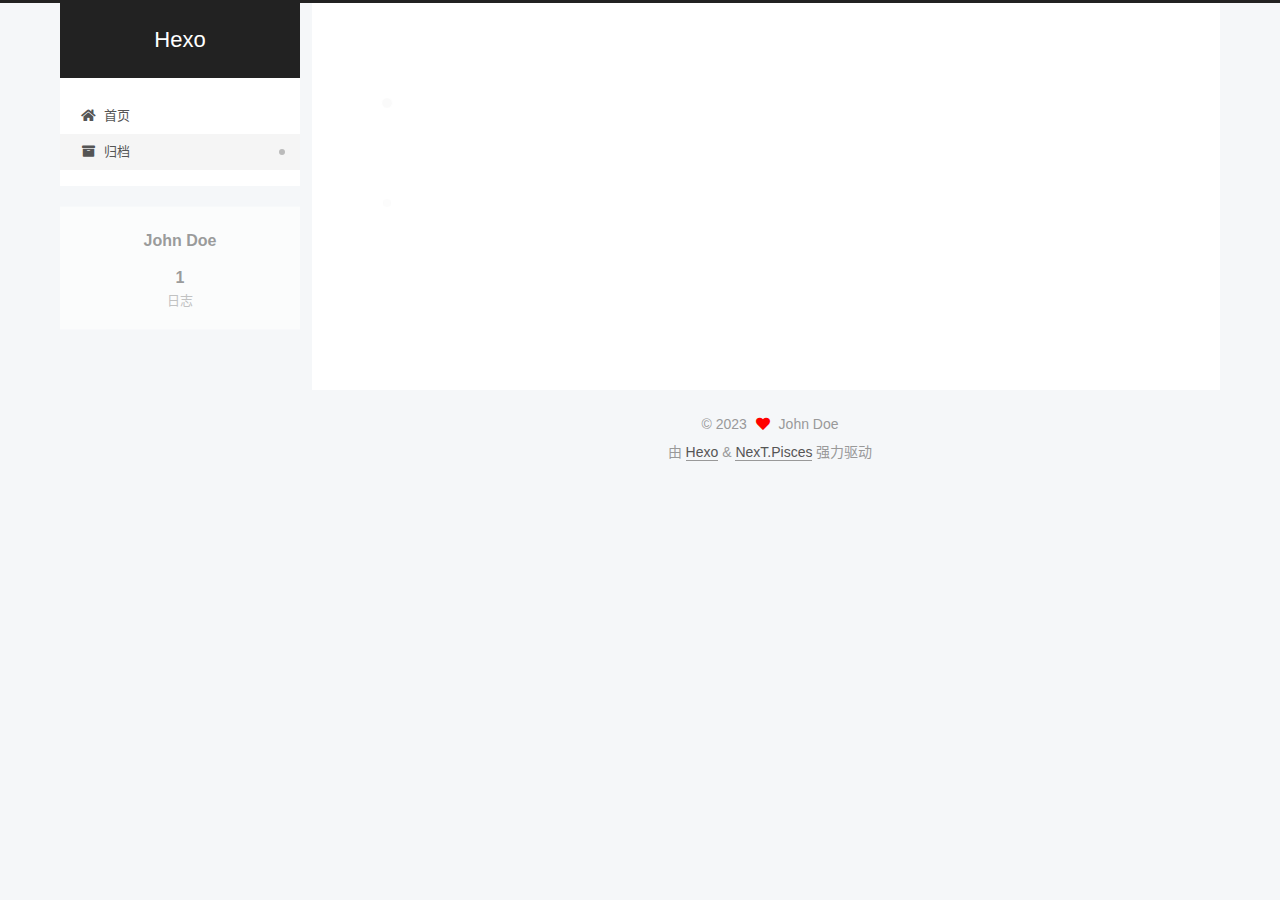
==== archives/index.html @ d9f136f7 "Site updated: 2023-08-09 22:35:40" ====
<!DOCTYPE html>
<html lang="zh-CN">
<head>
  <meta charset="UTF-8">
<meta name="viewport" content="width=device-width, initial-scale=1, maximum-scale=2">
<meta name="theme-color" content="#222">
<meta name="generator" content="Hexo 6.3.0">
  <link rel="apple-touch-icon" sizes="180x180" href="/images/apple-touch-icon-next.png">
  <link rel="icon" type="image/png" sizes="32x32" href="/images/favicon-32x32-next.png">
  <link rel="icon" type="image/png" sizes="16x16" href="/images/favicon-16x16-next.png">
  <link rel="mask-icon" href="/images/logo.svg" color="#222">

<link rel="stylesheet" href="/css/main.css">


<link rel="stylesheet" href="/lib/font-awesome/css/all.min.css">

<script id="hexo-configurations">
    var NexT = window.NexT || {};
    var CONFIG = {"hostname":"example.com","root":"/","scheme":"Pisces","version":"7.8.0","exturl":false,"sidebar":{"position":"left","display":"post","padding":18,"offset":12,"onmobile":false},"copycode":{"enable":false,"show_result":false,"style":null},"back2top":{"enable":true,"sidebar":false,"scrollpercent":false},"bookmark":{"enable":false,"color":"#222","save":"auto"},"fancybox":false,"mediumzoom":false,"lazyload":false,"pangu":false,"comments":{"style":"tabs","active":null,"storage":true,"lazyload":false,"nav":null},"algolia":{"hits":{"per_page":10},"labels":{"input_placeholder":"Search for Posts","hits_empty":"We didn't find any results for the search: ${query}","hits_stats":"${hits} results found in ${time} ms"}},"localsearch":{"enable":false,"trigger":"auto","top_n_per_article":1,"unescape":false,"preload":false},"motion":{"enable":true,"async":false,"transition":{"post_block":"fadeIn","post_header":"slideDownIn","post_body":"slideDownIn","coll_header":"slideLeftIn","sidebar":"slideUpIn"}}};
  </script>

  <meta property="og:type" content="website">
<meta property="og:title" content="Hexo">
<meta property="og:url" content="http://example.com/archives/index.html">
<meta property="og:site_name" content="Hexo">
<meta property="og:locale" content="zh_CN">
<meta property="article:author" content="John Doe">
<meta name="twitter:card" content="summary">

<link rel="canonical" href="http://example.com/archives/">


<script id="page-configurations">
  // https://hexo.io/docs/variables.html
  CONFIG.page = {
    sidebar: "",
    isHome : false,
    isPost : false,
    lang   : 'zh-CN'
  };
</script>

  <title>归档 | Hexo</title>
  






  <noscript>
  <style>
  .use-motion .brand,
  .use-motion .menu-item,
  .sidebar-inner,
  .use-motion .post-block,
  .use-motion .pagination,
  .use-motion .comments,
  .use-motion .post-header,
  .use-motion .post-body,
  .use-motion .collection-header { opacity: initial; }

  .use-motion .site-title,
  .use-motion .site-subtitle {
    opacity: initial;
    top: initial;
  }

  .use-motion .logo-line-before i { left: initial; }
  .use-motion .logo-line-after i { right: initial; }
  </style>
</noscript>

</head>

<body itemscope itemtype="http://schema.org/WebPage">
  <div class="container use-motion">
    <div class="headband"></div>

    <header class="header" itemscope itemtype="http://schema.org/WPHeader">
      <div class="header-inner"><div class="site-brand-container">
  <div class="site-nav-toggle">
    <div class="toggle" aria-label="切换导航栏">
      <span class="toggle-line toggle-line-first"></span>
      <span class="toggle-line toggle-line-middle"></span>
      <span class="toggle-line toggle-line-last"></span>
    </div>
  </div>

  <div class="site-meta">

    <a href="/" class="brand" rel="start">
      <span class="logo-line-before"><i></i></span>
      <h1 class="site-title">Hexo</h1>
      <span class="logo-line-after"><i></i></span>
    </a>
  </div>

  <div class="site-nav-right">
    <div class="toggle popup-trigger">
    </div>
  </div>
</div>




<nav class="site-nav">
  <ul id="menu" class="main-menu menu">
        <li class="menu-item menu-item-home">

    <a href="/" rel="section"><i class="fa fa-home fa-fw"></i>首页</a>

  </li>
        <li class="menu-item menu-item-archives">

    <a href="/archives/" rel="section"><i class="fa fa-archive fa-fw"></i>归档</a>

  </li>
  </ul>
</nav>




</div>
    </header>

    
  <div class="back-to-top">
    <i class="fa fa-arrow-up"></i>
    <span>0%</span>
  </div>


    <main class="main">
      <div class="main-inner">
        <div class="content-wrap">
          

          <div class="content archive">
            

  
  
  
  <div class="post-block">
    <div class="posts-collapse">
      <div class="collection-title">
        <span class="collection-header">嗯..! 目前共计 1 篇日志。 继续努力。</span>
      </div>

      
    <div class="collection-year">
      <span class="collection-header">2023</span>
    </div>

  <article itemscope itemtype="http://schema.org/Article">
    <header class="post-header">

      <div class="post-meta">
        <time itemprop="dateCreated"
              datetime="2023-08-09T20:24:49+08:00"
              content="2023-08-09">
          08-09
        </time>
      </div>

      <div class="post-title">
          <a class="post-title-link" href="/2023/08/09/hello-world/" itemprop="url">
            <span itemprop="name">Hello World</span>
          </a>
      </div>

    </header>
  </article>


    </div>
  </div>
  
  
  

  



          </div>
          

<script>
  window.addEventListener('tabs:register', () => {
    let { activeClass } = CONFIG.comments;
    if (CONFIG.comments.storage) {
      activeClass = localStorage.getItem('comments_active') || activeClass;
    }
    if (activeClass) {
      let activeTab = document.querySelector(`a[href="#comment-${activeClass}"]`);
      if (activeTab) {
        activeTab.click();
      }
    }
  });
  if (CONFIG.comments.storage) {
    window.addEventListener('tabs:click', event => {
      if (!event.target.matches('.tabs-comment .tab-content .tab-pane')) return;
      let commentClass = event.target.classList[1];
      localStorage.setItem('comments_active', commentClass);
    });
  }
</script>

        </div>
          
  
  <div class="toggle sidebar-toggle">
    <span class="toggle-line toggle-line-first"></span>
    <span class="toggle-line toggle-line-middle"></span>
    <span class="toggle-line toggle-line-last"></span>
  </div>

  <aside class="sidebar">
    <div class="sidebar-inner">

      <ul class="sidebar-nav motion-element">
        <li class="sidebar-nav-toc">
          文章目录
        </li>
        <li class="sidebar-nav-overview">
          站点概览
        </li>
      </ul>

      <!--noindex-->
      <div class="post-toc-wrap sidebar-panel">
      </div>
      <!--/noindex-->

      <div class="site-overview-wrap sidebar-panel">
        <div class="site-author motion-element" itemprop="author" itemscope itemtype="http://schema.org/Person">
  <p class="site-author-name" itemprop="name">John Doe</p>
  <div class="site-description" itemprop="description"></div>
</div>
<div class="site-state-wrap motion-element">
  <nav class="site-state">
      <div class="site-state-item site-state-posts">
          <a href="/archives/">
        
          <span class="site-state-item-count">1</span>
          <span class="site-state-item-name">日志</span>
        </a>
      </div>
  </nav>
</div>



      </div>

    </div>
  </aside>
  <div id="sidebar-dimmer"></div>


      </div>
    </main>

    <footer class="footer">
      <div class="footer-inner">
        

        

<div class="copyright">
  
  &copy; 
  <span itemprop="copyrightYear">2023</span>
  <span class="with-love">
    <i class="fa fa-heart"></i>
  </span>
  <span class="author" itemprop="copyrightHolder">John Doe</span>
</div>
  <div class="powered-by">由 <a href="https://hexo.io/" class="theme-link" rel="noopener" target="_blank">Hexo</a> & <a href="https://pisces.theme-next.org/" class="theme-link" rel="noopener" target="_blank">NexT.Pisces</a> 强力驱动
  </div>

        








      </div>
    </footer>
  </div>

  
  <script src="/lib/anime.min.js"></script>
  <script src="/lib/velocity/velocity.min.js"></script>
  <script src="/lib/velocity/velocity.ui.min.js"></script>

<script src="/js/utils.js"></script>

<script src="/js/motion.js"></script>


<script src="/js/schemes/pisces.js"></script>


<script src="/js/next-boot.js"></script>




  















  

  

</body>
</html>
---- css/main.css ----
:root {
  --body-bg-color: #f5f7f9;
  --content-bg-color: #fff;
  --card-bg-color: #f5f5f5;
  --text-color: #555;
  --blockquote-color: #666;
  --link-color: #555;
  --link-hover-color: #222;
  --brand-color: #fff;
  --brand-hover-color: #fff;
  --table-row-odd-bg-color: #f9f9f9;
  --table-row-hover-bg-color: #f5f5f5;
  --menu-item-bg-color: #f5f5f5;
  --btn-default-bg: #fff;
  --btn-default-color: #555;
  --btn-default-border-color: #555;
  --btn-default-hover-bg: #222;
  --btn-default-hover-color: #fff;
  --btn-default-hover-border-color: #222;
}
html {
  line-height: 1.15; /* 1 */
  -webkit-text-size-adjust: 100%; /* 2 */
}
body {
  margin: 0;
}
main {
  display: block;
}
h1 {
  font-size: 2em;
  margin: 0.67em 0;
}
hr {
  box-sizing: content-box; /* 1 */
  height: 0; /* 1 */
  overflow: visible; /* 2 */
}
pre {
  font-family: monospace, monospace; /* 1 */
  font-size: 1em; /* 2 */
}
a {
  background: transparent;
}
abbr[title] {
  border-bottom: none; /* 1 */
  text-decoration: underline; /* 2 */
  text-decoration: underline dotted; /* 2 */
}
b,
strong {
  font-weight: bolder;
}
code,
kbd,
samp {
  font-family: monospace, monospace; /* 1 */
  font-size: 1em; /* 2 */
}
small {
  font-size: 80%;
}
sub,
sup {
  font-size: 75%;
  line-height: 0;
  position: relative;
  vertical-align: baseline;
}
sub {
  bottom: -0.25em;
}
sup {
  top: -0.5em;
}
img {
  border-style: none;
}
button,
input,
optgroup,
select,
textarea {
  font-family: inherit; /* 1 */
  font-size: 100%; /* 1 */
  line-height: 1.15; /* 1 */
  margin: 0; /* 2 */
}
button,
input {
/* 1 */
  overflow: visible;
}
button,
select {
/* 1 */
  text-transform: none;
}
button,
[type='button'],
[type='reset'],
[type='submit'] {
  -webkit-appearance: button;
}
button::-moz-focus-inner,
[type='button']::-moz-focus-inner,
[type='reset']::-moz-focus-inner,
[type='submit']::-moz-focus-inner {
  border-style: none;
  padding: 0;
}
button:-moz-focusring,
[type='button']:-moz-focusring,
[type='reset']:-moz-focusring,
[type='submit']:-moz-focusring {
  outline: 1px dotted ButtonText;
}
fieldset {
  padding: 0.35em 0.75em 0.625em;
}
legend {
  box-sizing: border-box; /* 1 */
  color: inherit; /* 2 */
  display: table; /* 1 */
  max-width: 100%; /* 1 */
  padding: 0; /* 3 */
  white-space: normal; /* 1 */
}
progress {
  vertical-align: baseline;
}
textarea {
  overflow: auto;
}
[type='checkbox'],
[type='radio'] {
  box-sizing: border-box; /* 1 */
  padding: 0; /* 2 */
}
[type='number']::-webkit-inner-spin-button,
[type='number']::-webkit-outer-spin-button {
  height: auto;
}
[type='search'] {
  outline-offset: -2px; /* 2 */
  -webkit-appearance: textfield; /* 1 */
}
[type='search']::-webkit-search-decoration {
  -webkit-appearance: none;
}
::-webkit-file-upload-button {
  font: inherit; /* 2 */
  -webkit-appearance: button; /* 1 */
}
details {
  display: block;
}
summary {
  display: list-item;
}
template {
  display: none;
}
[hidden] {
  display: none;
}
::selection {
  background: #262a30;
  color: #eee;
}
html,
body {
  height: 100%;
}
body {
  background: var(--body-bg-color);
  color: var(--text-color);
  font-family: 'Lato', "PingFang SC", "Microsoft YaHei", sans-serif;
  font-size: 1em;
  line-height: 2;
}
@media (max-width: 991px) {
  body {
    padding-left: 0 !important;
    padding-right: 0 !important;
  }
}
h1,
h2,
h3,
h4,
h5,
h6 {
  font-family: 'Lato', "PingFang SC", "Microsoft YaHei", sans-serif;
  font-weight: bold;
  line-height: 1.5;
  margin: 20px 0 15px;
}
h1 {
  font-size: 1.5em;
}
h2 {
  font-size: 1.375em;
}
h3 {
  font-size: 1.25em;
}
h4 {
  font-size: 1.125em;
}
h5 {
  font-size: 1em;
}
h6 {
  font-size: 0.875em;
}
p {
  margin: 0 0 20px 0;
}
a,
span.exturl {
  border-bottom: 1px solid #999;
  color: var(--link-color);
  outline: 0;
  text-decoration: none;
  overflow-wrap: break-word;
  word-wrap: break-word;
  cursor: pointer;
}
a:hover,
span.exturl:hover {
  border-bottom-color: var(--link-hover-color);
  color: var(--link-hover-color);
}
iframe,
img,
video {
  display: block;
  margin-left: auto;
  margin-right: auto;
  max-width: 100%;
}
hr {
  background-image: repeating-linear-gradient(-45deg, #ddd, #ddd 4px, transparent 4px, transparent 8px);
  border: 0;
  height: 3px;
  margin: 40px 0;
}
blockquote {
  border-left: 4px solid #ddd;
  color: var(--blockquote-color);
  margin: 0;
  padding: 0 15px;
}
blockquote cite::before {
  content: '-';
  padding: 0 5px;
}
dt {
  font-weight: bold;
}
dd {
  margin: 0;
  padding: 0;
}
kbd {
  background-color: #f5f5f5;
  background-image: linear-gradient(#eee, #fff, #eee);
  border: 1px solid #ccc;
  border-radius: 0.2em;
  box-shadow: 0.1em 0.1em 0.2em rgba(0,0,0,0.1);
  color: #555;
  font-family: inherit;
  padding: 0.1em 0.3em;
  white-space: nowrap;
}
.table-container {
  overflow: auto;
}
table {
  border-collapse: collapse;
  border-spacing: 0;
  font-size: 0.875em;
  margin: 0 0 20px 0;
  width: 100%;
}
tbody tr:nth-of-type(odd) {
  background: var(--table-row-odd-bg-color);
}
tbody tr:hover {
  background: var(--table-row-hover-bg-color);
}
caption,
th,
td {
  font-weight: normal;
  padding: 8px;
  vertical-align: middle;
}
th,
td {
  border: 1px solid #ddd;
  border-bottom: 3px solid #ddd;
}
th {
  font-weight: 700;
  padding-bottom: 10px;
}
td {
  border-bottom-width: 1px;
}
.btn {
  background: var(--btn-default-bg);
  border: 2px solid var(--btn-default-border-color);
  border-radius: 2px;
  color: var(--btn-default-color);
  display: inline-block;
  font-size: 0.875em;
  line-height: 2;
  padding: 0 20px;
  text-decoration: none;
  transition-property: background-color;
  transition-delay: 0s;
  transition-duration: 0.2s;
  transition-timing-function: ease-in-out;
}
.btn:hover {
  background: var(--btn-default-hover-bg);
  border-color: var(--btn-default-hover-border-color);
  color: var(--btn-default-hover-color);
}
.btn + .btn {
  margin: 0 0 8px 8px;
}
.btn .fa-fw {
  text-align: left;
  width: 1.285714285714286em;
}
.toggle {
  line-height: 0;
}
.toggle .toggle-line {
  background: #fff;
  display: inline-block;
  height: 2px;
  left: 0;
  position: relative;
  top: 0;
  transition: all 0.4s;
  vertical-align: top;
  width: 100%;
}
.toggle .toggle-line:not(:first-child) {
  margin-top: 3px;
}
.toggle.toggle-arrow .toggle-line-first {
  left: 50%;
  top: 2px;
  transform: rotate(45deg);
  width: 50%;
}
.toggle.toggle-arrow .toggle-line-middle {
  left: 2px;
  width: 90%;
}
.toggle.toggle-arrow .toggle-line-last {
  left: 50%;
  top: -2px;
  transform: rotate(-45deg);
  width: 50%;
}
.toggle.toggle-close .toggle-line-first {
  transform: rotate(-45deg);
  top: 5px;
}
.toggle.toggle-close .toggle-line-middle {
  opacity: 0;
}
.toggle.toggle-close .toggle-line-last {
  transform: rotate(45deg);
  top: -5px;
}
.highlight,
pre {
  background: #f7f7f7;
  color: #4d4d4c;
  line-height: 1.6;
  margin: 0 auto 20px;
}
pre,
code {
  font-family: consolas, Menlo, monospace, "PingFang SC", "Microsoft YaHei";
}
code {
  background: #eee;
  border-radius: 3px;
  color: #555;
  padding: 2px 4px;
  overflow-wrap: break-word;
  word-wrap: break-word;
}
.highlight *::selection {
  background: #d6d6d6;
}
.highlight pre {
  border: 0;
  margin: 0;
  padding: 10px 0;
}
.highlight table {
  border: 0;
  margin: 0;
  width: auto;
}
.highlight td {
  border: 0;
  padding: 0;
}
.highlight figcaption {
  background: #eff2f3;
  color: #4d4d4c;
  display: flex;
  font-size: 0.875em;
  justify-content: space-between;
  line-height: 1.2;
  padding: 0.5em;
}
.highlight figcaption a {
  color: #4d4d4c;
}
.highlight figcaption a:hover {
  border-bottom-color: #4d4d4c;
}
.highlight .gutter {
  -moz-user-select: none;
  -ms-user-select: none;
  -webkit-user-select: none;
  user-select: none;
}
.highlight .gutter pre {
  background: #eff2f3;
  color: #869194;
  padding-left: 10px;
  padding-right: 10px;
  text-align: right;
}
.highlight .code pre {
  background: #f7f7f7;
  padding-left: 10px;
  width: 100%;
}
.gist table {
  width: auto;
}
.gist table td {
  border: 0;
}
pre {
  overflow: auto;
  padding: 10px;
}
pre code {
  background: none;
  color: #4d4d4c;
  font-size: 0.875em;
  padding: 0;
  text-shadow: none;
}
pre .deletion {
  background: #fdd;
}
pre .addition {
  background: #dfd;
}
pre .meta {
  color: #eab700;
  -moz-user-select: none;
  -ms-user-select: none;
  -webkit-user-select: none;
  user-select: none;
}
pre .comment {
  color: #8e908c;
}
pre .variable,
pre .attribute,
pre .tag,
pre .name,
pre .regexp,
pre .ruby .constant,
pre .xml .tag .title,
pre .xml .pi,
pre .xml .doctype,
pre .html .doctype,
pre .css .id,
pre .css .class,
pre .css .pseudo {
  color: #c82829;
}
pre .number,
pre .preprocessor,
pre .built_in,
pre .builtin-name,
pre .literal,
pre .params,
pre .constant,
pre .command {
  color: #f5871f;
}
pre .ruby .class .title,
pre .css .rules .attribute,
pre .string,
pre .symbol,
pre .value,
pre .inheritance,
pre .header,
pre .ruby .symbol,
pre .xml .cdata,
pre .special,
pre .formula {
  color: #718c00;
}
pre .title,
pre .css .hexcolor {
  color: #3e999f;
}
pre .function,
pre .python .decorator,
pre .python .title,
pre .ruby .function .title,
pre .ruby .title .keyword,
pre .perl .sub,
pre .javascript .title,
pre .coffeescript .title {
  color: #4271ae;
}
pre .keyword,
pre .javascript .function {
  color: #8959a8;
}
.blockquote-center {
  border-left: none;
  margin: 40px 0;
  padding: 0;
  position: relative;
  text-align: center;
}
.blockquote-center .fa {
  display: block;
  opacity: 0.6;
  position: absolute;
  width: 100%;
}
.blockquote-center .fa-quote-left {
  border-top: 1px solid #ccc;
  text-align: left;
  top: -20px;
}
.blockquote-center .fa-quote-right {
  border-bottom: 1px solid #ccc;
  text-align: right;
  bottom: -20px;
}
.blockquote-center p,
.blockquote-center div {
  text-align: center;
}
.post-body .group-picture img {
  margin: 0 auto;
  padding: 0 3px;
}
.group-picture-row {
  margin-bottom: 6px;
  overflow: hidden;
}
.group-picture-column {
  float: left;
  margin-bottom: 10px;
}
.post-body .label {
  color: #555;
  display: inline;
  padding: 0 2px;
}
.post-body .label.default {
  background: #f0f0f0;
}
.post-body .label.primary {
  background: #efe6f7;
}
.post-body .label.info {
  background: #e5f2f8;
}
.post-body .label.success {
  background: #e7f4e9;
}
.post-body .label.warning {
  background: #fcf6e1;
}
.post-body .label.danger {
  background: #fae8eb;
}
.post-body .tabs {
  margin-bottom: 20px;
}
.post-body .tabs,
.tabs-comment {
  display: block;
  padding-top: 10px;
  position: relative;
}
.post-body .tabs ul.nav-tabs,
.tabs-comment ul.nav-tabs {
  display: flex;
  flex-wrap: wrap;
  margin: 0;
  margin-bottom: -1px;
  padding: 0;
}
@media (max-width: 413px) {
  .post-body .tabs ul.nav-tabs,
  .tabs-comment ul.nav-tabs {
    display: block;
    margin-bottom: 5px;
  }
}
.post-body .tabs ul.nav-tabs li.tab,
.tabs-comment ul.nav-tabs li.tab {
  border-bottom: 1px solid #ddd;
  border-left: 1px solid transparent;
  border-right: 1px solid transparent;
  border-top: 3px solid transparent;
  flex-grow: 1;
  list-style-type: none;
  border-radius: 0 0 0 0;
}
@media (max-width: 413px) {
  .post-body .tabs ul.nav-tabs li.tab,
  .tabs-comment ul.nav-tabs li.tab {
    border-bottom: 1px solid transparent;
    border-left: 3px solid transparent;
    border-right: 1px solid transparent;
    border-top: 1px solid transparent;
  }
}
@media (max-width: 413px) {
  .post-body .tabs ul.nav-tabs li.tab,
  .tabs-comment ul.nav-tabs li.tab {
    border-radius: 0;
  }
}
.post-body .tabs ul.nav-tabs li.tab a,
.tabs-comment ul.nav-tabs li.tab a {
  border-bottom: initial;
  display: block;
  line-height: 1.8;
  outline: 0;
  padding: 0.25em 0.75em;
  text-align: center;
  transition-delay: 0s;
  transition-duration: 0.2s;
  transition-timing-function: ease-out;
}
.post-body .tabs ul.nav-tabs li.tab a i,
.tabs-comment ul.nav-tabs li.tab a i {
  width: 1.285714285714286em;
}
.post-body .tabs ul.nav-tabs li.tab.active,
.tabs-comment ul.nav-tabs li.tab.active {
  border-bottom: 1px solid transparent;
  border-left: 1px solid #ddd;
  border-right: 1px solid #ddd;
  border-top: 3px solid #fc6423;
}
@media (max-width: 413px) {
  .post-body .tabs ul.nav-tabs li.tab.active,
  .tabs-comment ul.nav-tabs li.tab.active {
    border-bottom: 1px solid #ddd;
    border-left: 3px solid #fc6423;
    border-right: 1px solid #ddd;
    border-top: 1px solid #ddd;
  }
}
.post-body .tabs ul.nav-tabs li.tab.active a,
.tabs-comment ul.nav-tabs li.tab.active a {
  color: var(--link-color);
  cursor: default;
}
.post-body .tabs .tab-content .tab-pane,
.tabs-comment .tab-content .tab-pane {
  border: 1px solid #ddd;
  border-top: 0;
  padding: 20px 20px 0 20px;
  border-radius: 0;
}
.post-body .tabs .tab-content .tab-pane:not(.active),
.tabs-comment .tab-content .tab-pane:not(.active) {
  display: none;
}
.post-body .tabs .tab-content .tab-pane.active,
.tabs-comment .tab-content .tab-pane.active {
  display: block;
}
.post-body .tabs .tab-content .tab-pane.active:nth-of-type(1),
.tabs-comment .tab-content .tab-pane.active:nth-of-type(1) {
  border-radius: 0 0 0 0;
}
@media (max-width: 413px) {
  .post-body .tabs .tab-content .tab-pane.active:nth-of-type(1),
  .tabs-comment .tab-content .tab-pane.active:nth-of-type(1) {
    border-radius: 0;
  }
}
.post-body .note {
  border-radius: 3px;
  margin-bottom: 20px;
  padding: 1em;
  position: relative;
  border: 1px solid #eee;
  border-left-width: 5px;
}
.post-body .note h2,
.post-body .note h3,
.post-body .note h4,
.post-body .note h5,
.post-body .note h6 {
  margin-top: 0;
  border-bottom: initial;
  margin-bottom: 0;
  padding-top: 0;
}
.post-body .note p:first-child,
.post-body .note ul:first-child,
.post-body .note ol:first-child,
.post-body .note table:first-child,
.post-body .note pre:first-child,
.post-body .note blockquote:first-child,
.post-body .note img:first-child {
  margin-top: 0;
}
.post-body .note p:last-child,
.post-body .note ul:last-child,
.post-body .note ol:last-child,
.post-body .note table:last-child,
.post-body .note pre:last-child,
.post-body .note blockquote:last-child,
.post-body .note img:last-child {
  margin-bottom: 0;
}
.post-body .note.default {
  border-left-color: #777;
}
.post-body .note.default h2,
.post-body .note.default h3,
.post-body .note.default h4,
.post-body .note.default h5,
.post-body .note.default h6 {
  color: #777;
}
.post-body .note.primary {
  border-left-color: #6f42c1;
}
.post-body .note.primary h2,
.post-body .note.primary h3,
.post-body .note.primary h4,
.post-body .note.primary h5,
.post-body .note.primary h6 {
  color: #6f42c1;
}
.post-body .note.info {
  border-left-color: #428bca;
}
.post-body .note.info h2,
.post-body .note.info h3,
.post-body .note.info h4,
.post-body .note.info h5,
.post-body .note.info h6 {
  color: #428bca;
}
.post-body .note.success {
  border-left-color: #5cb85c;
}
.post-body .note.success h2,
.post-body .note.success h3,
.post-body .note.success h4,
.post-body .note.success h5,
.post-body .note.success h6 {
  color: #5cb85c;
}
.post-body .note.warning {
  border-left-color: #f0ad4e;
}
.post-body .note.warning h2,
.post-body .note.warning h3,
.post-body .note.warning h4,
.post-body .note.warning h5,
.post-body .note.warning h6 {
  color: #f0ad4e;
}
.post-body .note.danger {
  border-left-color: #d9534f;
}
.post-body .note.danger h2,
.post-body .note.danger h3,
.post-body .note.danger h4,
.post-body .note.danger h5,
.post-body .note.danger h6 {
  color: #d9534f;
}
.pagination .prev,
.pagination .next,
.pagination .page-number,
.pagination .space {
  display: inline-block;
  margin: 0 10px;
  padding: 0 11px;
  position: relative;
  top: -1px;
}
@media (max-width: 767px) {
  .pagination .prev,
  .pagination .next,
  .pagination .page-number,
  .pagination .space {
    margin: 0 5px;
  }
}
.pagination {
  border-top: 1px solid #eee;
  margin: 120px 0 0;
  text-align: center;
}
.pagination .prev,
.pagination .next,
.pagination .page-number {
  border-bottom: 0;
  border-top: 1px solid #eee;
  transition-property: border-color;
  transition-delay: 0s;
  transition-duration: 0.2s;
  transition-timing-function: ease-in-out;
}
.pagination .prev:hover,
.pagination .next:hover,
.pagination .page-number:hover {
  border-top-color: #222;
}
.pagination .space {
  margin: 0;
  padding: 0;
}
.pagination .prev {
  margin-left: 0;
}
.pagination .next {
  margin-right: 0;
}
.pagination .page-number.current {
  background: #ccc;
  border-top-color: #ccc;
  color: #fff;
}
@media (max-width: 767px) {
  .pagination {
    border-top: none;
  }
  .pagination .prev,
  .pagination .next,
  .pagination .page-number {
    border-bottom: 1px solid #eee;
    border-top: 0;
    margin-bottom: 10px;
    padding: 0 10px;
  }
  .pagination .prev:hover,
  .pagination .next:hover,
  .pagination .page-number:hover {
    border-bottom-color: #222;
  }
}
.comments {
  margin-top: 60px;
  overflow: hidden;
}
.comment-button-group {
  display: flex;
  flex-wrap: wrap-reverse;
  justify-content: center;
  margin: 1em 0;
}
.comment-button-group .comment-button {
  margin: 0.1em 0.2em;
}
.comment-button-group .comment-button.active {
  background: var(--btn-default-hover-bg);
  border-color: var(--btn-default-hover-border-color);
  color: var(--btn-default-hover-color);
}
.comment-position {
  display: none;
}
.comment-position.active {
  display: block;
}
.tabs-comment {
  background: var(--content-bg-color);
  margin-top: 4em;
  padding-top: 0;
}
.tabs-comment .comments {
  border: 0;
  box-shadow: none;
  margin-top: 0;
  padding-top: 0;
}
.container {
  min-height: 100%;
  position: relative;
}
.main-inner {
  margin: 0 auto;
  width: calc(100% - 20px);
}
@media (min-width: 1200px) {
  .main-inner {
    width: 1160px;
  }
}
@media (min-width: 1600px) {
  .main-inner {
    width: 73%;
  }
}
@media (max-width: 767px) {
  .content-wrap {
    padding: 0 20px;
  }
}
.header {
  background: transparent;
}
.header-inner {
  margin: 0 auto;
  width: calc(100% - 20px);
}
@media (min-width: 1200px) {
  .header-inner {
    width: 1160px;
  }
}
@media (min-width: 1600px) {
  .header-inner {
    width: 73%;
  }
}
.site-brand-container {
  display: flex;
  flex-shrink: 0;
  padding: 0 10px;
}
.headband {
  background: #222;
  height: 3px;
}
.site-meta {
  flex-grow: 1;
  text-align: center;
}
@media (max-width: 767px) {
  .site-meta {
    text-align: center;
  }
}
.brand {
  border-bottom: none;
  color: var(--brand-color);
  display: inline-block;
  line-height: 1.375em;
  padding: 0 40px;
  position: relative;
}
.brand:hover {
  color: var(--brand-hover-color);
}
.site-title {
  font-family: 'Lato', "PingFang SC", "Microsoft YaHei", sans-serif;
  font-size: 1.375em;
  font-weight: normal;
  margin: 0;
}
.site-subtitle {
  color: #ddd;
  font-size: 0.8125em;
  margin: 10px 0;
}
.use-motion .brand {
  opacity: 0;
}
.use-motion .site-title,
.use-motion .site-subtitle,
.use-motion .custom-logo-image {
  opacity: 0;
  position: relative;
  top: -10px;
}
.site-nav-toggle,
.site-nav-right {
  display: none;
}
@media (max-width: 767px) {
  .site-nav-toggle,
  .site-nav-right {
    display: flex;
    flex-direction: column;
    justify-content: center;
  }
}
.site-nav-toggle .toggle,
.site-nav-right .toggle {
  color: var(--text-color);
  padding: 10px;
  width: 22px;
}
.site-nav-toggle .toggle .toggle-line,
.site-nav-right .toggle .toggle-line {
  background: var(--text-color);
  border-radius: 1px;
}
.site-nav {
  display: block;
}
@media (max-width: 767px) {
  .site-nav {
    clear: both;
    display: none;
  }
}
.site-nav.site-nav-on {
  display: block;
}
.menu {
  margin-top: 20px;
  padding-left: 0;
  text-align: center;
}
.menu-item {
  display: inline-block;
  list-style: none;
  margin: 0 10px;
}
@media (max-width: 767px) {
  .menu-item {
    display: block;
    margin-top: 10px;
  }
  .menu-item.menu-item-search {
    display: none;
  }
}
.menu-item a,
.menu-item span.exturl {
  border-bottom: 0;
  display: block;
  font-size: 0.8125em;
  transition-property: border-color;
  transition-delay: 0s;
  transition-duration: 0.2s;
  transition-timing-function: ease-in-out;
}
@media (hover: none) {
  .menu-item a:hover,
  .menu-item span.exturl:hover {
    border-bottom-color: transparent !important;
  }
}
.menu-item .fa,
.menu-item .fab,
.menu-item .far,
.menu-item .fas {
  margin-right: 8px;
}
.menu-item .badge {
  display: inline-block;
  font-weight: bold;
  line-height: 1;
  margin-left: 0.35em;
  margin-top: 0.35em;
  text-align: center;
  white-space: nowrap;
}
@media (max-width: 767px) {
  .menu-item .badge {
    float: right;
    margin-left: 0;
  }
}
.menu-item-active a,
.menu .menu-item a:hover,
.menu .menu-item span.exturl:hover {
  background: var(--menu-item-bg-color);
}
.use-motion .menu-item {
  opacity: 0;
}
.sidebar {
  background: #222;
  bottom: 0;
  box-shadow: inset 0 2px 6px #000;
  position: fixed;
  top: 0;
}
@media (max-width: 991px) {
  .sidebar {
    display: none;
  }
}
.sidebar-inner {
  color: #999;
  padding: 18px 10px;
  text-align: center;
}
.cc-license {
  margin-top: 10px;
  text-align: center;
}
.cc-license .cc-opacity {
  border-bottom: none;
  opacity: 0.7;
}
.cc-license .cc-opacity:hover {
  opacity: 0.9;
}
.cc-license img {
  display: inline-block;
}
.site-author-image {
  border: 1px solid #eee;
  display: block;
  margin: 0 auto;
  max-width: 120px;
  padding: 2px;
}
.site-author-name {
  color: var(--text-color);
  font-weight: 600;
  margin: 0;
  text-align: center;
}
.site-description {
  color: #999;
  font-size: 0.8125em;
  margin-top: 0;
  text-align: center;
}
.links-of-author {
  margin-top: 15px;
}
.links-of-author a,
.links-of-author span.exturl {
  border-bottom-color: #555;
  display: inline-block;
  font-size: 0.8125em;
  margin-bottom: 10px;
  margin-right: 10px;
  vertical-align: middle;
}
.links-of-author a::before,
.links-of-author span.exturl::before {
  background: #df856c;
  border-radius: 50%;
  content: ' ';
  display: inline-block;
  height: 4px;
  margin-right: 3px;
  vertical-align: middle;
  width: 4px;
}
.sidebar-button {
  margin-top: 15px;
}
.sidebar-button a {
  border: 1px solid #fc6423;
  border-radius: 4px;
  color: #fc6423;
  display: inline-block;
  padding: 0 15px;
}
.sidebar-button a .fa,
.sidebar-button a .fab,
.sidebar-button a .far,
.sidebar-button a .fas {
  margin-right: 5px;
}
.sidebar-button a:hover {
  background: #fc6423;
  border: 1px solid #fc6423;
  color: #fff;
}
.sidebar-button a:hover .fa,
.sidebar-button a:hover .fab,
.sidebar-button a:hover .far,
.sidebar-button a:hover .fas {
  color: #fff;
}
.links-of-blogroll {
  font-size: 0.8125em;
  margin-top: 10px;
}
.links-of-blogroll-title {
  font-size: 0.875em;
  font-weight: 600;
  margin-top: 0;
}
.links-of-blogroll-list {
  list-style: none;
  margin: 0;
  padding: 0;
}
#sidebar-dimmer {
  display: none;
}
@media (max-width: 767px) {
  #sidebar-dimmer {
    background: #000;
    display: block;
    height: 100%;
    left: 100%;
    opacity: 0;
    position: fixed;
    top: 0;
    width: 100%;
    z-index: 1100;
  }
  .sidebar-active + #sidebar-dimmer {
    opacity: 0.7;
    transform: translateX(-100%);
    transition: opacity 0.5s;
  }
}
.sidebar-nav {
  margin: 0;
  padding-bottom: 20px;
  padding-left: 0;
}
.sidebar-nav li {
  border-bottom: 1px solid transparent;
  color: var(--text-color);
  cursor: pointer;
  display: inline-block;
  font-size: 0.875em;
}
.sidebar-nav li.sidebar-nav-overview {
  margin-left: 10px;
}
.sidebar-nav li:hover {
  color: #fc6423;
}
.sidebar-nav .sidebar-nav-active {
  border-bottom-color: #fc6423;
  color: #fc6423;
}
.sidebar-nav .sidebar-nav-active:hover {
  color: #fc6423;
}
.sidebar-panel {
  display: none;
  overflow-x: hidden;
  overflow-y: auto;
}
.sidebar-panel-active {
  display: block;
}
.sidebar-toggle {
  background: #222;
  bottom: 45px;
  cursor: pointer;
  height: 14px;
  left: 30px;
  padding: 5px;
  position: fixed;
  width: 14px;
  z-index: 1300;
}
@media (max-width: 991px) {
  .sidebar-toggle {
    left: 20px;
    opacity: 0.8;
    display: none;
  }
}
.sidebar-toggle:hover .toggle-line {
  background: #fc6423;
}
.post-toc {
  font-size: 0.875em;
}
.post-toc ol {
  list-style: none;
  margin: 0;
  padding: 0 2px 5px 10px;
  text-align: left;
}
.post-toc ol > ol {
  padding-left: 0;
}
.post-toc ol a {
  transition-property: all;
  transition-delay: 0s;
  transition-duration: 0.2s;
  transition-timing-function: ease-in-out;
}
.post-toc .nav-item {
  line-height: 1.8;
  overflow: hidden;
  text-overflow: ellipsis;
  white-space: nowrap;
}
.post-toc .nav .nav-child {
  display: none;
}
.post-toc .nav .active > .nav-child {
  display: block;
}
.post-toc .nav .active-current > .nav-child {
  display: block;
}
.post-toc .nav .active-current > .nav-child > .nav-item {
  display: block;
}
.post-toc .nav .active > a {
  border-bottom-color: #fc6423;
  color: #fc6423;
}
.post-toc .nav .active-current > a {
  color: #fc6423;
}
.post-toc .nav .active-current > a:hover {
  color: #fc6423;
}
.site-state {
  display: flex;
  justify-content: center;
  line-height: 1.4;
  margin-top: 10px;
  overflow: hidden;
  text-align: center;
  white-space: nowrap;
}
.site-state-item {
  padding: 0 15px;
}
.site-state-item:not(:first-child) {
  border-left: 1px solid #eee;
}
.site-state-item a {
  border-bottom: none;
}
.site-state-item-count {
  display: block;
  font-size: 1em;
  font-weight: 600;
  text-align: center;
}
.site-state-item-name {
  color: #999;
  font-size: 0.8125em;
}
.footer {
  color: #999;
  font-size: 0.875em;
  padding: 20px 0;
}
.footer.footer-fixed {
  bottom: 0;
  left: 0;
  position: absolute;
  right: 0;
}
.footer-inner {
  box-sizing: border-box;
  margin: 0 auto;
  text-align: center;
  width: calc(100% - 20px);
}
@media (min-width: 1200px) {
  .footer-inner {
    width: 1160px;
  }
}
@media (min-width: 1600px) {
  .footer-inner {
    width: 73%;
  }
}
.languages {
  display: inline-block;
  font-size: 1.125em;
  position: relative;
}
.languages .lang-select-label span {
  margin: 0 0.5em;
}
.languages .lang-select {
  height: 100%;
  left: 0;
  opacity: 0;
  position: absolute;
  top: 0;
  width: 100%;
}
.with-love {
  color: #ff0000;
  display: inline-block;
  margin: 0 5px;
}
.powered-by,
.theme-info {
  display: inline-block;
}
@-moz-keyframes iconAnimate {
  0%, 100% {
    transform: scale(1);
  }
  10%, 30% {
    transform: scale(0.9);
  }
  20%, 40%, 60%, 80% {
    transform: scale(1.1);
  }
  50%, 70% {
    transform: scale(1.1);
  }
}
@-webkit-keyframes iconAnimate {
  0%, 100% {
    transform: scale(1);
  }
  10%, 30% {
    transform: scale(0.9);
  }
  20%, 40%, 60%, 80% {
    transform: scale(1.1);
  }
  50%, 70% {
    transform: scale(1.1);
  }
}
@-o-keyframes iconAnimate {
  0%, 100% {
    transform: scale(1);
  }
  10%, 30% {
    transform: scale(0.9);
  }
  20%, 40%, 60%, 80% {
    transform: scale(1.1);
  }
  50%, 70% {
    transform: scale(1.1);
  }
}
@keyframes iconAnimate {
  0%, 100% {
    transform: scale(1);
  }
  10%, 30% {
    transform: scale(0.9);
  }
  20%, 40%, 60%, 80% {
    transform: scale(1.1);
  }
  50%, 70% {
    transform: scale(1.1);
  }
}
.back-to-top {
  font-size: 12px;
  text-align: center;
  transition-delay: 0s;
  transition-duration: 0.2s;
  transition-timing-function: ease-in-out;
}
.back-to-top {
  background: #222;
  bottom: -100px;
  box-sizing: border-box;
  color: #fff;
  cursor: pointer;
  left: 30px;
  opacity: 0.6;
  padding: 0 6px;
  position: fixed;
  transition-property: bottom;
  z-index: 1300;
  width: 24px;
}
.back-to-top span {
  display: none;
}
.back-to-top:hover {
  color: #fc6423;
}
.back-to-top.back-to-top-on {
  bottom: 30px;
}
@media (max-width: 991px) {
  .back-to-top {
    left: 20px;
    opacity: 0.8;
  }
}
.post-body {
  font-family: 'Lato', "PingFang SC", "Microsoft YaHei", sans-serif;
  overflow-wrap: break-word;
  word-wrap: break-word;
}
@media (min-width: 1200px) {
  .post-body {
    font-size: 1.125em;
  }
}
.post-body .exturl .fa {
  font-size: 0.875em;
  margin-left: 4px;
}
.post-body .image-caption,
.post-body .figure .caption {
  color: #999;
  font-size: 0.875em;
  font-weight: bold;
  line-height: 1;
  margin: -20px auto 15px;
  text-align: center;
}
.post-sticky-flag {
  display: inline-block;
  transform: rotate(30deg);
}
.post-button {
  margin-top: 40px;
  text-align: center;
}
.use-motion .post-block,
.use-motion .pagination,
.use-motion .comments {
  opacity: 0;
}
.use-motion .post-header {
  opacity: 0;
}
.use-motion .post-body {
  opacity: 0;
}
.use-motion .collection-header {
  opacity: 0;
}
.posts-collapse {
  margin-left: 35px;
  position: relative;
}
@media (max-width: 767px) {
  .posts-collapse {
    margin-left: 0px;
    margin-right: 0px;
  }
}
.posts-collapse .collection-title {
  font-size: 1.125em;
  position: relative;
}
.posts-collapse .collection-title::before {
  background: #999;
  border: 1px solid #fff;
  border-radius: 50%;
  content: ' ';
  height: 10px;
  left: 0;
  margin-left: -6px;
  margin-top: -4px;
  position: absolute;
  top: 50%;
  width: 10px;
}
.posts-collapse .collection-year {
  font-size: 1.5em;
  font-weight: bold;
  margin: 60px 0;
  position: relative;
}
.posts-collapse .collection-year::before {
  background: #bbb;
  border-radius: 50%;
  content: ' ';
  height: 8px;
  left: 0;
  margin-left: -4px;
  margin-top: -4px;
  position: absolute;
  top: 50%;
  width: 8px;
}
.posts-collapse .collection-header {
  display: block;
  margin: 0 0 0 20px;
}
.posts-collapse .collection-header small {
  color: #bbb;
  margin-left: 5px;
}
.posts-collapse .post-header {
  border-bottom: 1px dashed #ccc;
  margin: 30px 0;
  padding-left: 15px;
  position: relative;
  transition-property: border;
  transition-delay: 0s;
  transition-duration: 0.2s;
  transition-timing-function: ease-in-out;
}
.posts-collapse .post-header::before {
  background: #bbb;
  border: 1px solid #fff;
  border-radius: 50%;
  content: ' ';
  height: 6px;
  left: 0;
  margin-left: -4px;
  position: absolute;
  top: 0.75em;
  transition-property: background;
  width: 6px;
  transition-delay: 0s;
  transition-duration: 0.2s;
  transition-timing-function: ease-in-out;
}
.posts-collapse .post-header:hover {
  border-bottom-color: #666;
}
.posts-collapse .post-header:hover::before {
  background: #222;
}
.posts-collapse .post-meta {
  display: inline;
  font-size: 0.75em;
  margin-right: 10px;
}
.posts-collapse .post-title {
  display: inline;
}
.posts-collapse .post-title a,
.posts-collapse .post-title span.exturl {
  border-bottom: none;
  color: var(--link-color);
}
.posts-collapse .post-title .fa-external-link-alt {
  font-size: 0.875em;
  margin-left: 5px;
}
.posts-collapse::before {
  background: #f5f5f5;
  content: ' ';
  height: 100%;
  left: 0;
  margin-left: -2px;
  position: absolute;
  top: 1.25em;
  width: 4px;
}
.post-eof {
  background: #ccc;
  height: 1px;
  margin: 80px auto 60px;
  text-align: center;
  width: 8%;
}
.post-block:last-of-type .post-eof {
  display: none;
}
.content {
  padding-top: 40px;
}
@media (min-width: 992px) {
  .post-body {
    text-align: justify;
  }
}
@media (max-width: 991px) {
  .post-body {
    text-align: justify;
  }
}
.post-body h1,
.post-body h2,
.post-body h3,
.post-body h4,
.post-body h5,
.post-body h6 {
  padding-top: 10px;
}
.post-body h1 .header-anchor,
.post-body h2 .header-anchor,
.post-body h3 .header-anchor,
.post-body h4 .header-anchor,
.post-body h5 .header-anchor,
.post-body h6 .header-anchor {
  border-bottom-style: none;
  color: #ccc;
  float: right;
  margin-left: 10px;
  visibility: hidden;
}
.post-body h1 .header-anchor:hover,
.post-body h2 .header-anchor:hover,
.post-body h3 .header-anchor:hover,
.post-body h4 .header-anchor:hover,
.post-body h5 .header-anchor:hover,
.post-body h6 .header-anchor:hover {
  color: inherit;
}
.post-body h1:hover .header-anchor,
.post-body h2:hover .header-anchor,
.post-body h3:hover .header-anchor,
.post-body h4:hover .header-anchor,
.post-body h5:hover .header-anchor,
.post-body h6:hover .header-anchor {
  visibility: visible;
}
.post-body iframe,
.post-body img,
.post-body video {
  margin-bottom: 20px;
}
.post-body .video-container {
  height: 0;
  margin-bottom: 20px;
  overflow: hidden;
  padding-top: 75%;
  position: relative;
  width: 100%;
}
.post-body .video-container iframe,
.post-body .video-container object,
.post-body .video-container embed {
  height: 100%;
  left: 0;
  margin: 0;
  position: absolute;
  top: 0;
  width: 100%;
}
.post-gallery {
  align-items: center;
  display: grid;
  grid-gap: 10px;
  grid-template-columns: 1fr 1fr 1fr;
  margin-bottom: 20px;
}
@media (max-width: 767px) {
  .post-gallery {
    grid-template-columns: 1fr 1fr;
  }
}
.post-gallery a {
  border: 0;
}
.post-gallery img {
  margin: 0;
}
.posts-expand .post-header {
  font-size: 1.125em;
}
.posts-expand .post-title {
  font-size: 1.5em;
  font-weight: normal;
  margin: initial;
  text-align: center;
  overflow-wrap: break-word;
  word-wrap: break-word;
}
.posts-expand .post-title-link {
  border-bottom: none;
  color: var(--link-color);
  display: inline-block;
  position: relative;
  vertical-align: top;
}
.posts-expand .post-title-link::before {
  background: var(--link-color);
  bottom: 0;
  content: '';
  height: 2px;
  left: 0;
  position: absolute;
  transform: scaleX(0);
  visibility: hidden;
  width: 100%;
  transition-delay: 0s;
  transition-duration: 0.2s;
  transition-timing-function: ease-in-out;
}
.posts-expand .post-title-link:hover::before {
  transform: scaleX(1);
  visibility: visible;
}
.posts-expand .post-title-link .fa-external-link-alt {
  font-size: 0.875em;
  margin-left: 5px;
}
.posts-expand .post-meta {
  color: #999;
  font-family: 'Lato', "PingFang SC", "Microsoft YaHei", sans-serif;
  font-size: 0.75em;
  margin: 3px 0 60px 0;
  text-align: center;
}
.posts-expand .post-meta .post-description {
  font-size: 0.875em;
  margin-top: 2px;
}
.posts-expand .post-meta time {
  border-bottom: 1px dashed #999;
  cursor: pointer;
}
.post-meta .post-meta-item + .post-meta-item::before {
  content: '|';
  margin: 0 0.5em;
}
.post-meta-divider {
  margin: 0 0.5em;
}
.post-meta-item-icon {
  margin-right: 3px;
}
@media (max-width: 991px) {
  .post-meta-item-icon {
    display: inline-block;
  }
}
@media (max-width: 991px) {
  .post-meta-item-text {
    display: none;
  }
}
.post-nav {
  border-top: 1px solid #eee;
  display: flex;
  justify-content: space-between;
  margin-top: 15px;
  padding: 10px 5px 0;
}
.post-nav-item {
  flex: 1;
}
.post-nav-item a {
  border-bottom: none;
  display: block;
  font-size: 0.875em;
  line-height: 1.6;
  position: relative;
}
.post-nav-item a:active {
  top: 2px;
}
.post-nav-item .fa {
  font-size: 0.75em;
}
.post-nav-item:first-child {
  margin-right: 15px;
}
.post-nav-item:first-child .fa {
  margin-right: 5px;
}
.post-nav-item:last-child {
  margin-left: 15px;
  text-align: right;
}
.post-nav-item:last-child .fa {
  margin-left: 5px;
}
.rtl.post-body p,
.rtl.post-body a,
.rtl.post-body h1,
.rtl.post-body h2,
.rtl.post-body h3,
.rtl.post-body h4,
.rtl.post-body h5,
.rtl.post-body h6,
.rtl.post-body li,
.rtl.post-body ul,
.rtl.post-body ol {
  direction: rtl;
  font-family: UKIJ Ekran;
}
.rtl.post-title {
  font-family: UKIJ Ekran;
}
.post-tags {
  margin-top: 40px;
  text-align: center;
}
.post-tags a {
  display: inline-block;
  font-size: 0.8125em;
}
.post-tags a:not(:last-child) {
  margin-right: 10px;
}
.post-widgets {
  border-top: 1px solid #eee;
  margin-top: 15px;
  text-align: center;
}
.wp_rating {
  height: 20px;
  line-height: 20px;
  margin-top: 10px;
  padding-top: 6px;
  text-align: center;
}
.social-like {
  display: flex;
  font-size: 0.875em;
  justify-content: center;
  text-align: center;
}
.reward-container {
  margin: 20px auto;
  padding: 10px 0;
  text-align: center;
  width: 90%;
}
.reward-container button {
  background: transparent;
  border: 1px solid #fc6423;
  border-radius: 0;
  color: #fc6423;
  cursor: pointer;
  line-height: 2;
  outline: 0;
  padding: 0 15px;
  vertical-align: text-top;
}
.reward-container button:hover {
  background: #fc6423;
  border: 1px solid transparent;
  color: #fa9366;
}
#qr {
  padding-top: 20px;
}
#qr a {
  border: 0;
}
#qr img {
  display: inline-block;
  margin: 0.8em 2em 0 2em;
  max-width: 100%;
  width: 180px;
}
#qr p {
  text-align: center;
}
.category-all-page .category-all-title {
  text-align: center;
}
.category-all-page .category-all {
  margin-top: 20px;
}
.category-all-page .category-list {
  list-style: none;
  margin: 0;
  padding: 0;
}
.category-all-page .category-list-item {
  margin: 5px 10px;
}
.category-all-page .category-list-count {
  color: #bbb;
}
.category-all-page .category-list-count::before {
  content: ' (';
  display: inline;
}
.category-all-page .category-list-count::after {
  content: ') ';
  display: inline;
}
.category-all-page .category-list-child {
  padding-left: 10px;
}
.event-list {
  padding: 0;
}
.event-list hr {
  background: #222;
  margin: 20px 0 45px 0;
}
.event-list hr::after {
  background: #222;
  color: #fff;
  content: 'NOW';
  display: inline-block;
  font-weight: bold;
  padding: 0 5px;
  text-align: right;
}
.event-list .event {
  background: #222;
  margin: 20px 0;
  min-height: 40px;
  padding: 15px 0 15px 10px;
}
.event-list .event .event-summary {
  color: #fff;
  margin: 0;
  padding-bottom: 3px;
}
.event-list .event .event-summary::before {
  animation: dot-flash 1s alternate infinite ease-in-out;
  color: #fff;
  content: '\f111';
  display: inline-block;
  font-size: 10px;
  margin-right: 25px;
  vertical-align: middle;
  font-family: 'Font Awesome 5 Free';
  font-weight: 900;
}
.event-list .event .event-relative-time {
  color: #bbb;
  display: inline-block;
  font-size: 12px;
  font-weight: normal;
  padding-left: 12px;
}
.event-list .event .event-details {
  color: #fff;
  display: block;
  line-height: 18px;
  margin-left: 56px;
  padding-bottom: 6px;
  padding-top: 3px;
  text-indent: -24px;
}
.event-list .event .event-details::before {
  color: #fff;
  display: inline-block;
  margin-right: 9px;
  text-align: center;
  text-indent: 0;
  width: 14px;
  font-family: 'Font Awesome 5 Free';
  font-weight: 900;
}
.event-list .event .event-details.event-location::before {
  content: '\f041';
}
.event-list .event .event-details.event-duration::before {
  content: '\f017';
}
.event-list .event-past {
  background: #f5f5f5;
}
.event-list .event-past .event-summary,
.event-list .event-past .event-details {
  color: #bbb;
  opacity: 0.9;
}
.event-list .event-past .event-summary::before,
.event-list .event-past .event-details::before {
  animation: none;
  color: #bbb;
}
@-moz-keyframes dot-flash {
  from {
    opacity: 1;
    transform: scale(1);
  }
  to {
    opacity: 0;
    transform: scale(0.8);
  }
}
@-webkit-keyframes dot-flash {
  from {
    opacity: 1;
    transform: scale(1);
  }
  to {
    opacity: 0;
    transform: scale(0.8);
  }
}
@-o-keyframes dot-flash {
  from {
    opacity: 1;
    transform: scale(1);
  }
  to {
    opacity: 0;
    transform: scale(0.8);
  }
}
@keyframes dot-flash {
  from {
    opacity: 1;
    transform: scale(1);
  }
  to {
    opacity: 0;
    transform: scale(0.8);
  }
}
ul.breadcrumb {
  font-size: 0.75em;
  list-style: none;
  margin: 1em 0;
  padding: 0 2em;
  text-align: center;
}
ul.breadcrumb li {
  display: inline;
}
ul.breadcrumb li + li::before {
  content: '/\00a0';
  font-weight: normal;
  padding: 0.5em;
}
ul.breadcrumb li + li:last-child {
  font-weight: bold;
}
.tag-cloud {
  text-align: center;
}
.tag-cloud a {
  display: inline-block;
  margin: 10px;
}
.tag-cloud a:hover {
  color: var(--link-hover-color) !important;
}
.header {
  margin: 0 auto;
  position: relative;
  width: calc(100% - 20px);
}
@media (min-width: 1200px) {
  .header {
    width: 1160px;
  }
}
@media (min-width: 1600px) {
  .header {
    width: 73%;
  }
}
@media (max-width: 991px) {
  .header {
    width: auto;
  }
}
.header-inner {
  background: var(--content-bg-color);
  border-radius: initial;
  box-shadow: initial;
  overflow: hidden;
  padding: 0;
  position: absolute;
  top: 0;
  width: 240px;
}
@media (min-width: 1200px) {
  .header-inner {
    width: 240px;
  }
}
@media (max-width: 991px) {
  .header-inner {
    border-radius: initial;
    position: relative;
    width: auto;
  }
}
.main-inner {
  align-items: flex-start;
  display: flex;
  justify-content: space-between;
  flex-direction: row-reverse;
}
@media (max-width: 991px) {
  .main-inner {
    width: auto;
  }
}
.content-wrap {
  background: var(--content-bg-color);
  border-radius: initial;
  box-shadow: initial;
  box-sizing: border-box;
  padding: 40px;
  width: calc(100% - 252px);
}
@media (max-width: 991px) {
  .content-wrap {
    border-radius: initial;
    padding: 20px;
    width: 100%;
  }
}
.footer-inner {
  padding-left: 260px;
}
.back-to-top {
  left: auto;
  right: 30px;
}
@media (max-width: 991px) {
  .back-to-top {
    right: 20px;
  }
}
@media (max-width: 991px) {
  .footer-inner {
    padding-left: 0;
    padding-right: 0;
    width: auto;
  }
}
.site-brand-container {
  background: #222;
}
@media (max-width: 991px) {
  .site-brand-container {
    box-shadow: 0 0 16px rgba(0,0,0,0.5);
  }
}
.site-meta {
  padding: 20px 0;
}
.brand {
  padding: 0;
}
.site-subtitle {
  margin: 10px 10px 0;
}
.custom-logo-image {
  margin-top: 20px;
}
@media (max-width: 991px) {
  .custom-logo-image {
    display: none;
  }
}
@media (min-width: 768px) and (max-width: 991px) {
  .site-nav-toggle,
  .site-nav-right {
    display: flex;
    flex-direction: column;
    justify-content: center;
  }
}
.site-nav-toggle .toggle,
.site-nav-right .toggle {
  color: #fff;
}
.site-nav-toggle .toggle .toggle-line,
.site-nav-right .toggle .toggle-line {
  background: #fff;
}
@media (min-width: 768px) and (max-width: 991px) {
  .site-nav {
    display: none;
  }
}
.menu .menu-item {
  display: block;
  margin: 0;
}
.menu .menu-item a,
.menu .menu-item span.exturl {
  padding: 5px 20px;
  position: relative;
  text-align: left;
  transition-property: background-color;
}
@media (max-width: 991px) {
  .menu .menu-item.menu-item-search {
    display: none;
  }
}
.menu .menu-item .badge {
  background: #ccc;
  border-radius: 10px;
  color: #fff;
  float: right;
  padding: 2px 5px;
  text-shadow: 1px 1px 0 rgba(0,0,0,0.1);
  vertical-align: middle;
}
.main-menu .menu-item-active a::after {
  background: #bbb;
  border-radius: 50%;
  content: ' ';
  height: 6px;
  margin-top: -3px;
  position: absolute;
  right: 15px;
  top: 50%;
  width: 6px;
}
.sub-menu {
  background: var(--content-bg-color);
  border-bottom: 1px solid #ddd;
  margin: 0;
  padding: 6px 0;
}
.sub-menu .menu-item {
  display: inline-block;
}
.sub-menu .menu-item a,
.sub-menu .menu-item span.exturl {
  background: transparent;
  margin: 5px 10px;
  padding: initial;
}
.sub-menu .menu-item a:hover,
.sub-menu .menu-item span.exturl:hover {
  background: transparent;
  color: #fc6423;
}
.sub-menu .menu-item-active a {
  border-bottom-color: #fc6423;
  color: #fc6423;
}
.sub-menu .menu-item-active a:hover {
  border-bottom-color: #fc6423;
}
.sidebar {
  background: var(--body-bg-color);
  box-shadow: none;
  margin-top: 100%;
  position: static;
  width: 240px;
}
@media (max-width: 991px) {
  .sidebar {
    display: none;
  }
}
.sidebar-toggle {
  display: none;
}
.sidebar-inner {
  background: var(--content-bg-color);
  border-radius: initial;
  box-shadow: initial;
  box-sizing: border-box;
  color: var(--text-color);
  width: 240px;
  opacity: 0;
}
.sidebar-inner.affix {
  position: fixed;
  top: 12px;
}
.sidebar-inner.affix-bottom {
  position: absolute;
}
.site-state-item {
  padding: 0 10px;
}
.sidebar-button {
  border-bottom: 1px dotted #ccc;
  border-top: 1px dotted #ccc;
  margin-top: 10px;
  text-align: center;
}
.sidebar-button a {
  border: 0;
  color: #fc6423;
  display: block;
}
.sidebar-button a:hover {
  background: none;
  border: 0;
  color: #e34603;
}
.sidebar-button a:hover .fa,
.sidebar-button a:hover .fab,
.sidebar-button a:hover .far,
.sidebar-button a:hover .fas {
  color: #e34603;
}
.links-of-author {
  display: flex;
  flex-wrap: wrap;
  margin-top: 10px;
  justify-content: center;
}
.links-of-author-item {
  margin: 5px 0 0;
  width: 50%;
}
.links-of-author-item a,
.links-of-author-item span.exturl {
  box-sizing: border-box;
  display: inline-block;
  margin-bottom: 0;
  margin-right: 0;
  max-width: 216px;
  overflow: hidden;
  padding: 0 5px;
  text-overflow: ellipsis;
  white-space: nowrap;
}
.links-of-author-item a,
.links-of-author-item span.exturl {
  border-bottom: none;
  display: block;
  text-decoration: none;
}
.links-of-author-item a::before,
.links-of-author-item span.exturl::before {
  display: none;
}
.links-of-author-item a:hover,
.links-of-author-item span.exturl:hover {
  background: var(--body-bg-color);
  border-radius: 4px;
}
.links-of-author-item .fa,
.links-of-author-item .fab,
.links-of-author-item .far,
.links-of-author-item .fas {
  margin-right: 2px;
}
.links-of-blogroll-item {
  padding: 0;
}
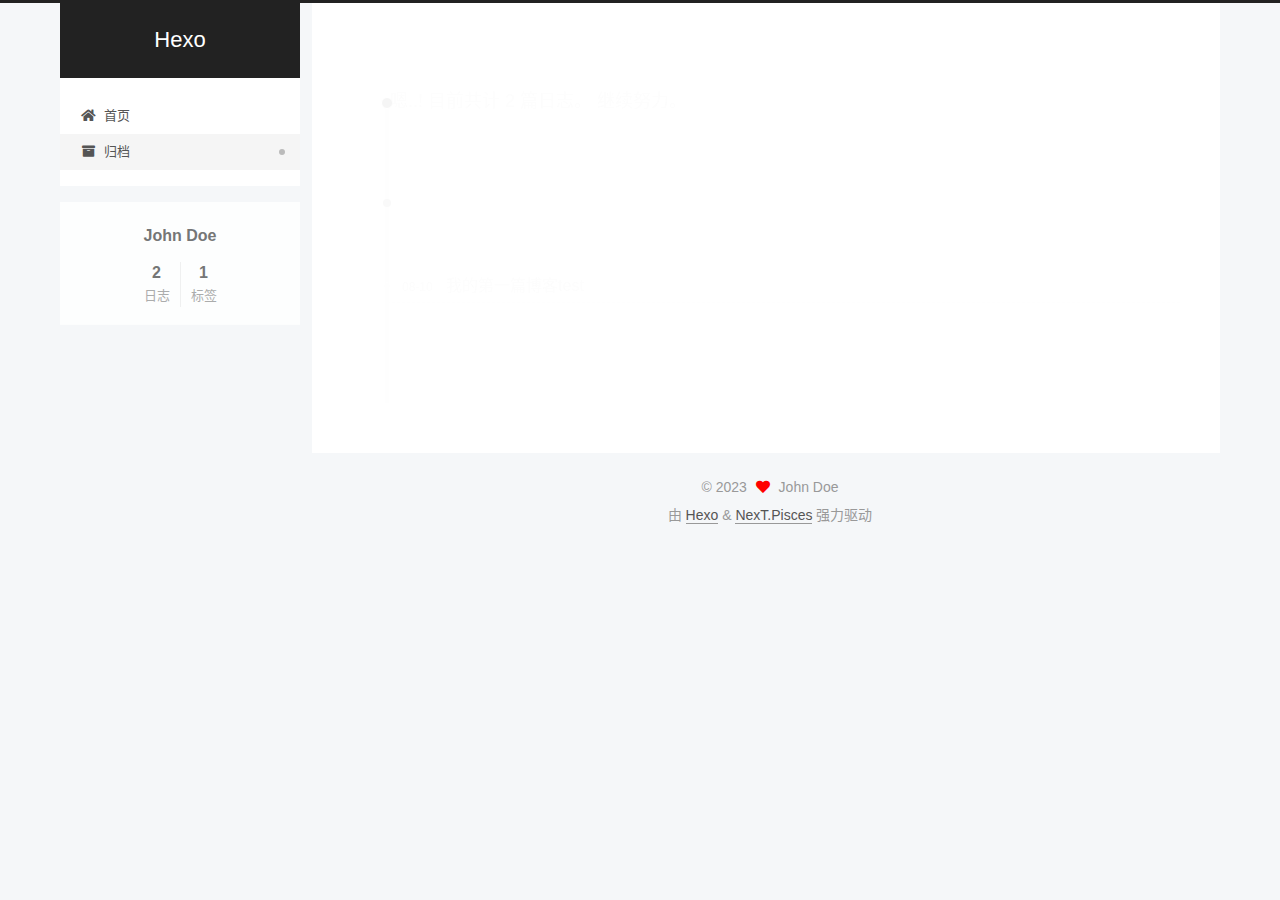
==== commit 7e573fdd: "Site updated: 2023-08-12 12:01:19" ====
--- a/archives/index.html
+++ b/archives/index.html
@@ -148,13 +148,33 @@
   <div class="post-block">
     <div class="posts-collapse">
       <div class="collection-title">
-        <span class="collection-header">嗯..! 目前共计 1 篇日志。 继续努力。</span>
+        <span class="collection-header">嗯..! 目前共计 2 篇日志。 继续努力。</span>
       </div>
 
       
     <div class="collection-year">
       <span class="collection-header">2023</span>
     </div>
+
+  <article itemscope itemtype="http://schema.org/Article">
+    <header class="post-header">
+
+      <div class="post-meta">
+        <time itemprop="dateCreated"
+              datetime="2023-08-10T23:41:17+08:00"
+              content="2023-08-10">
+          08-10
+        </time>
+      </div>
+
+      <div class="post-title">
+          <a class="post-title-link" href="/2023/08/10/hexo-github%E6%90%AD%E5%BB%BA%E9%9D%99%E6%80%81%E7%BD%91%E9%A1%B5/" itemprop="url">
+            <span itemprop="name">我的第一篇博客test</span>
+          </a>
+      </div>
+
+    </header>
+  </article>
 
   <article itemscope itemtype="http://schema.org/Article">
     <header class="post-header">
@@ -248,9 +268,13 @@
       <div class="site-state-item site-state-posts">
           <a href="/archives/">
         
-          <span class="site-state-item-count">1</span>
+          <span class="site-state-item-count">2</span>
           <span class="site-state-item-name">日志</span>
         </a>
+      </div>
+      <div class="site-state-item site-state-tags">
+        <span class="site-state-item-count">1</span>
+        <span class="site-state-item-name">标签</span>
       </div>
   </nav>
 </div>
--- a/css/main.css
+++ b/css/main.css
@@ -1168,7 +1168,7 @@
 }
 .links-of-author a::before,
 .links-of-author span.exturl::before {
-  background: #df856c;
+  background: #ff79f2;
   border-radius: 50%;
   content: ' ';
   display: inline-block;
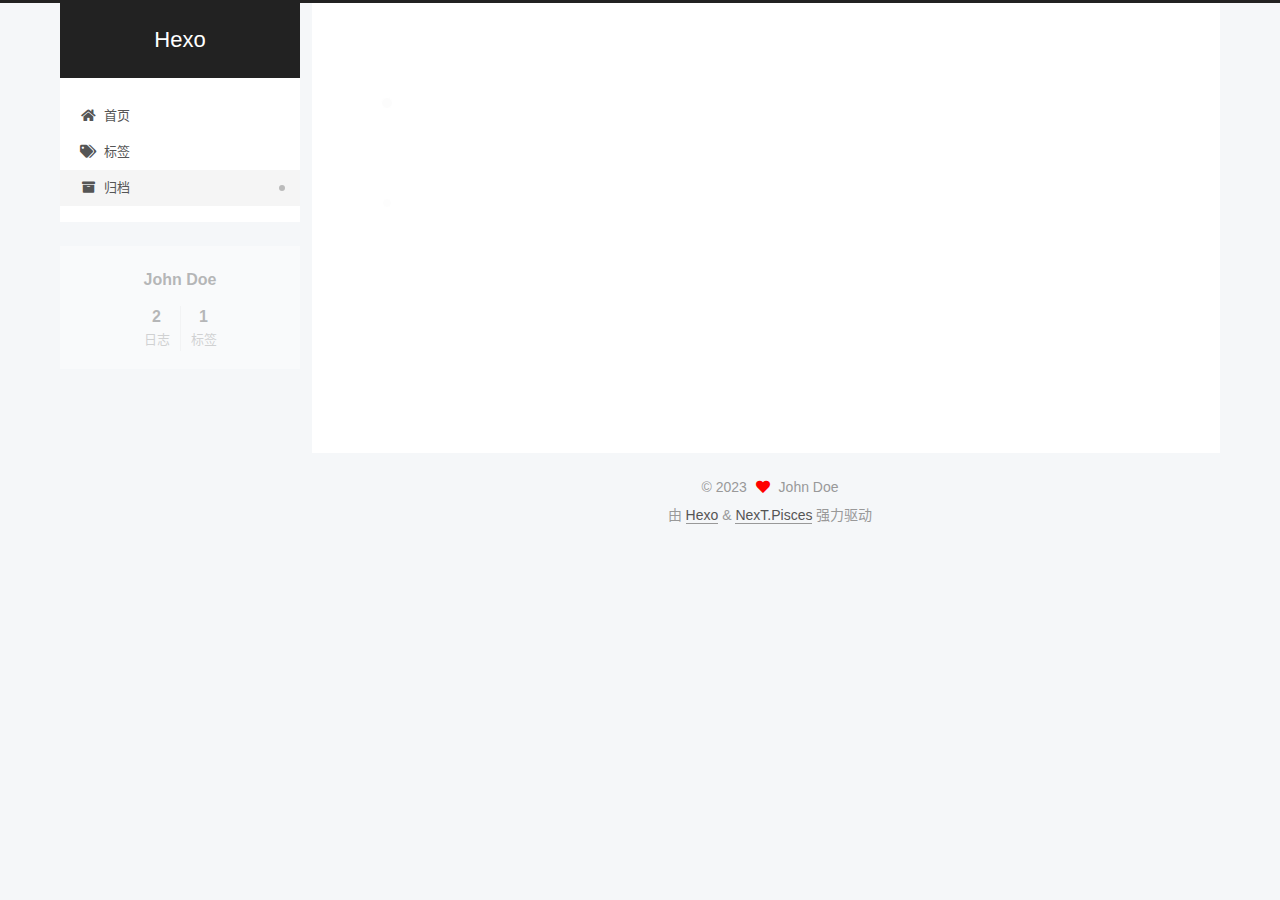
==== commit b9df807d: "Site updated: 2023-09-23 19:50:59" ====
--- a/archives/index.html
+++ b/archives/index.html
@@ -111,6 +111,11 @@
         <li class="menu-item menu-item-home">
 
     <a href="/" rel="section"><i class="fa fa-home fa-fw"></i>首页</a>
+
+  </li>
+        <li class="menu-item menu-item-tags">
+
+    <a href="/tags/" rel="section"><i class="fa fa-tags fa-fw"></i>标签</a>
 
   </li>
         <li class="menu-item menu-item-archives">
--- a/css/main.css
+++ b/css/main.css
@@ -1168,7 +1168,7 @@
 }
 .links-of-author a::before,
 .links-of-author span.exturl::before {
-  background: #ff79f2;
+  background: #f3f;
   border-radius: 50%;
   content: ' ';
   display: inline-block;
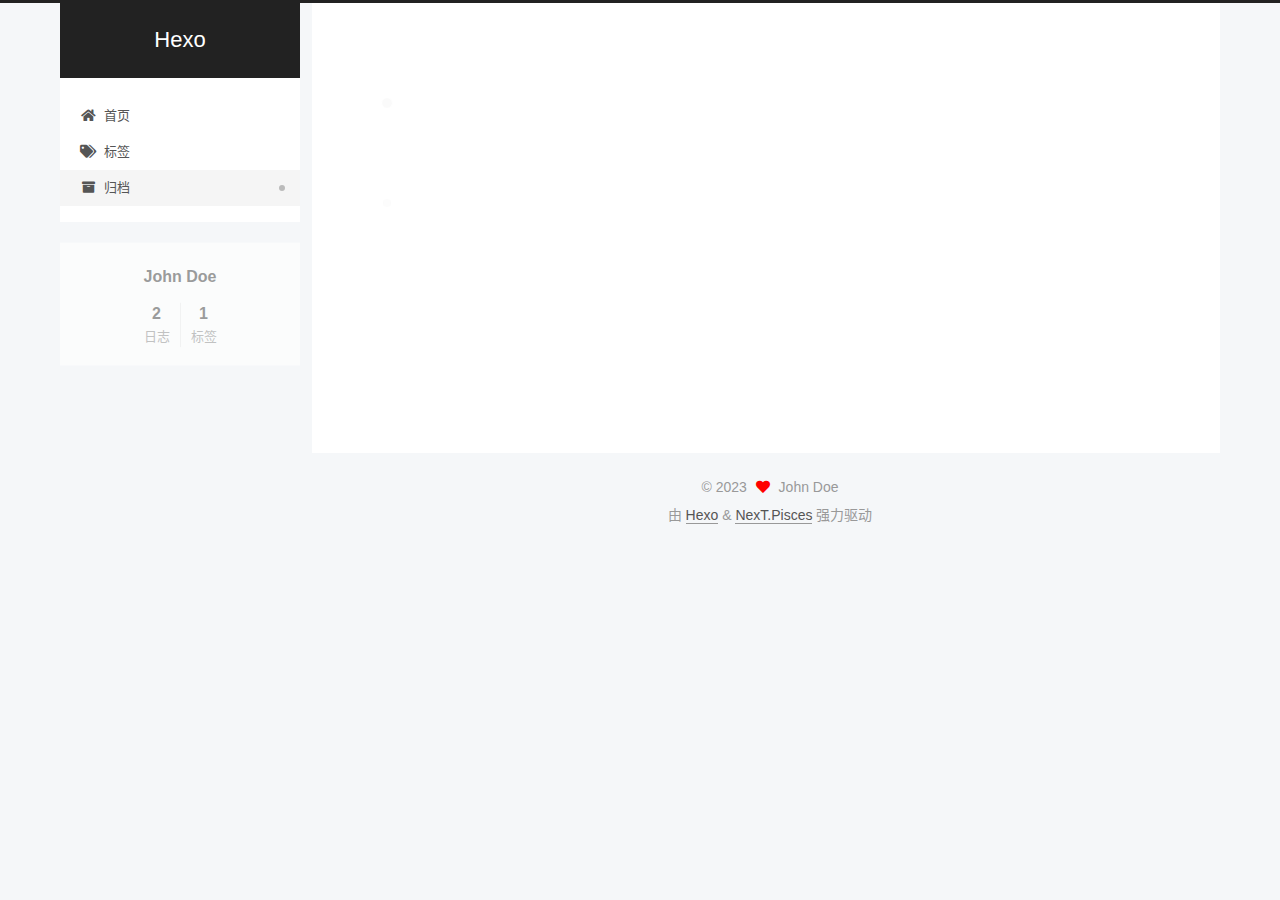
==== commit 805ef5b2: "Site updated: 2023-09-23 20:19:52" ====
--- a/archives/index.html
+++ b/archives/index.html
@@ -278,8 +278,10 @@
         </a>
       </div>
       <div class="site-state-item site-state-tags">
+            <a href="/tags/">
+          
         <span class="site-state-item-count">1</span>
-        <span class="site-state-item-name">标签</span>
+        <span class="site-state-item-name">标签</span></a>
       </div>
   </nav>
 </div>
--- a/css/main.css
+++ b/css/main.css
@@ -1168,7 +1168,7 @@
 }
 .links-of-author a::before,
 .links-of-author span.exturl::before {
-  background: #f3f;
+  background: #ff2f8b;
   border-radius: 50%;
   content: ' ';
   display: inline-block;
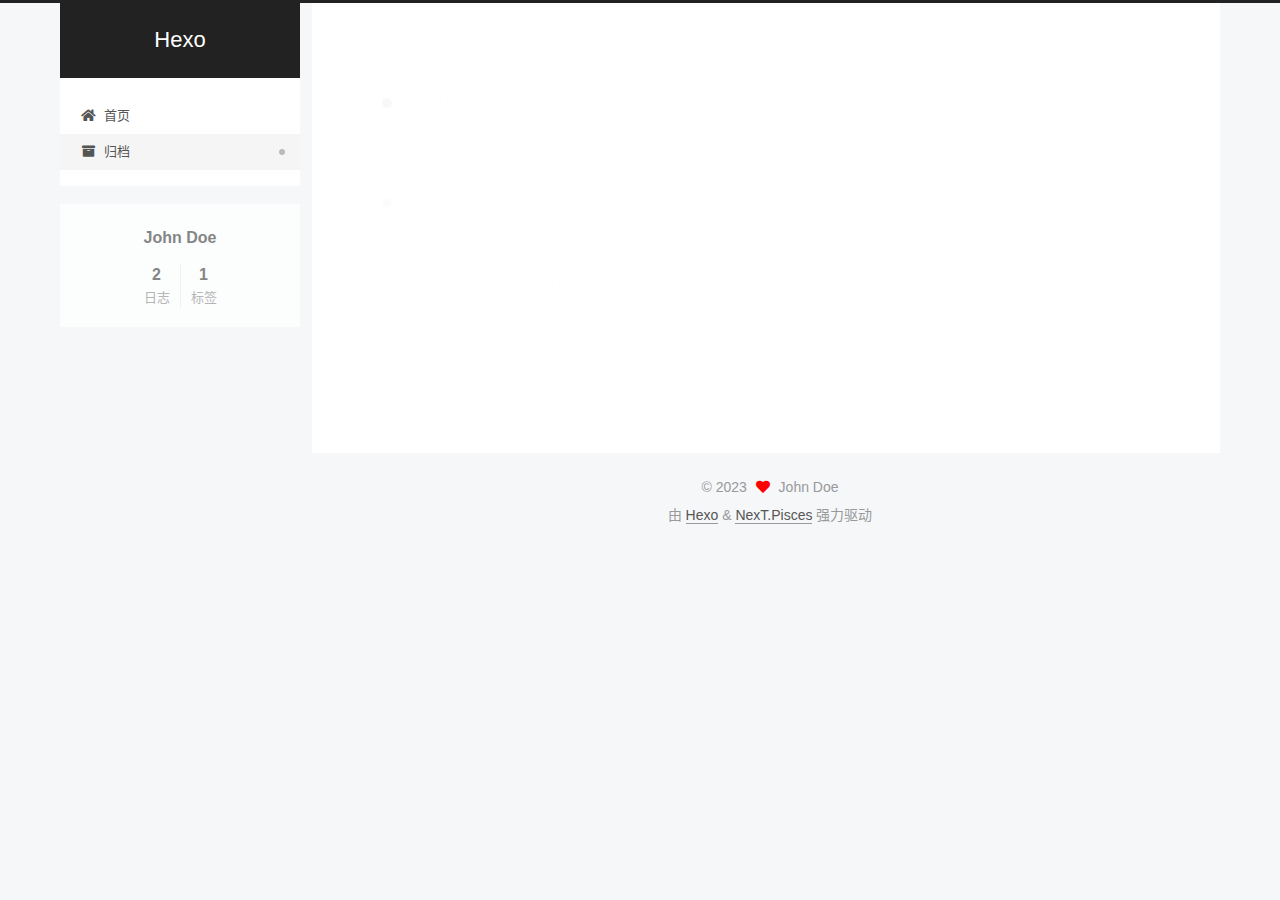
==== commit 43bb3c75: "Site updated: 2023-09-23 20:21:59" ====
--- a/archives/index.html
+++ b/archives/index.html
@@ -111,11 +111,6 @@
         <li class="menu-item menu-item-home">
 
     <a href="/" rel="section"><i class="fa fa-home fa-fw"></i>首页</a>
-
-  </li>
-        <li class="menu-item menu-item-tags">
-
-    <a href="/tags/" rel="section"><i class="fa fa-tags fa-fw"></i>标签</a>
 
   </li>
         <li class="menu-item menu-item-archives">
@@ -279,7 +274,6 @@
       </div>
       <div class="site-state-item site-state-tags">
             <a href="/tags/">
-          
         <span class="site-state-item-count">1</span>
         <span class="site-state-item-name">标签</span></a>
       </div>
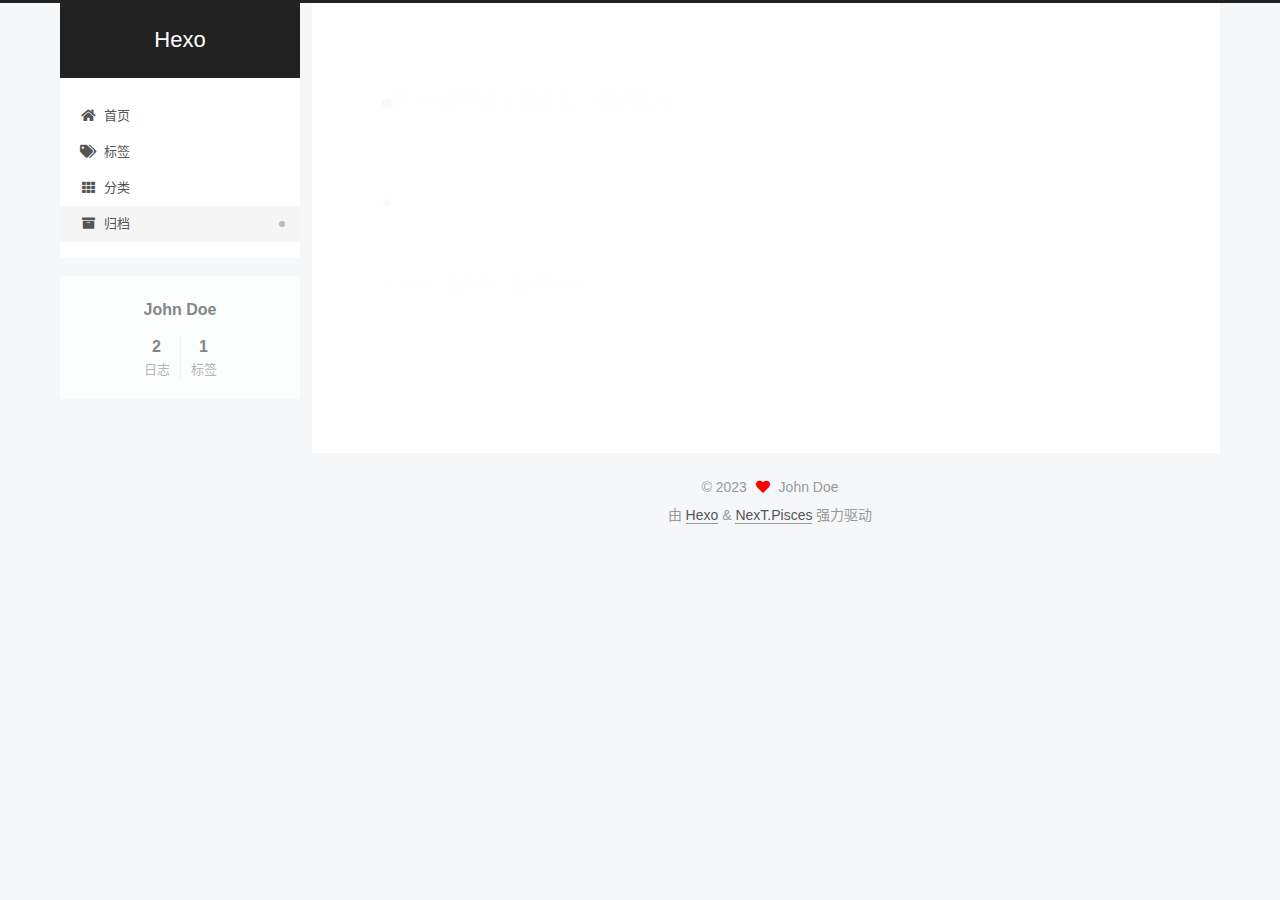
==== commit 251b5e57: "Site updated: 2023-09-23 20:39:14" ====
--- a/archives/index.html
+++ b/archives/index.html
@@ -111,6 +111,16 @@
         <li class="menu-item menu-item-home">
 
     <a href="/" rel="section"><i class="fa fa-home fa-fw"></i>首页</a>
+
+  </li>
+        <li class="menu-item menu-item-tags">
+
+    <a href="/tags/" rel="section"><i class="fa fa-tags fa-fw"></i>标签</a>
+
+  </li>
+        <li class="menu-item menu-item-categories">
+
+    <a href="/categories/" rel="section"><i class="fa fa-th fa-fw"></i>分类</a>
 
   </li>
         <li class="menu-item menu-item-archives">
@@ -274,6 +284,7 @@
       </div>
       <div class="site-state-item site-state-tags">
             <a href="/tags/">
+          
         <span class="site-state-item-count">1</span>
         <span class="site-state-item-name">标签</span></a>
       </div>
